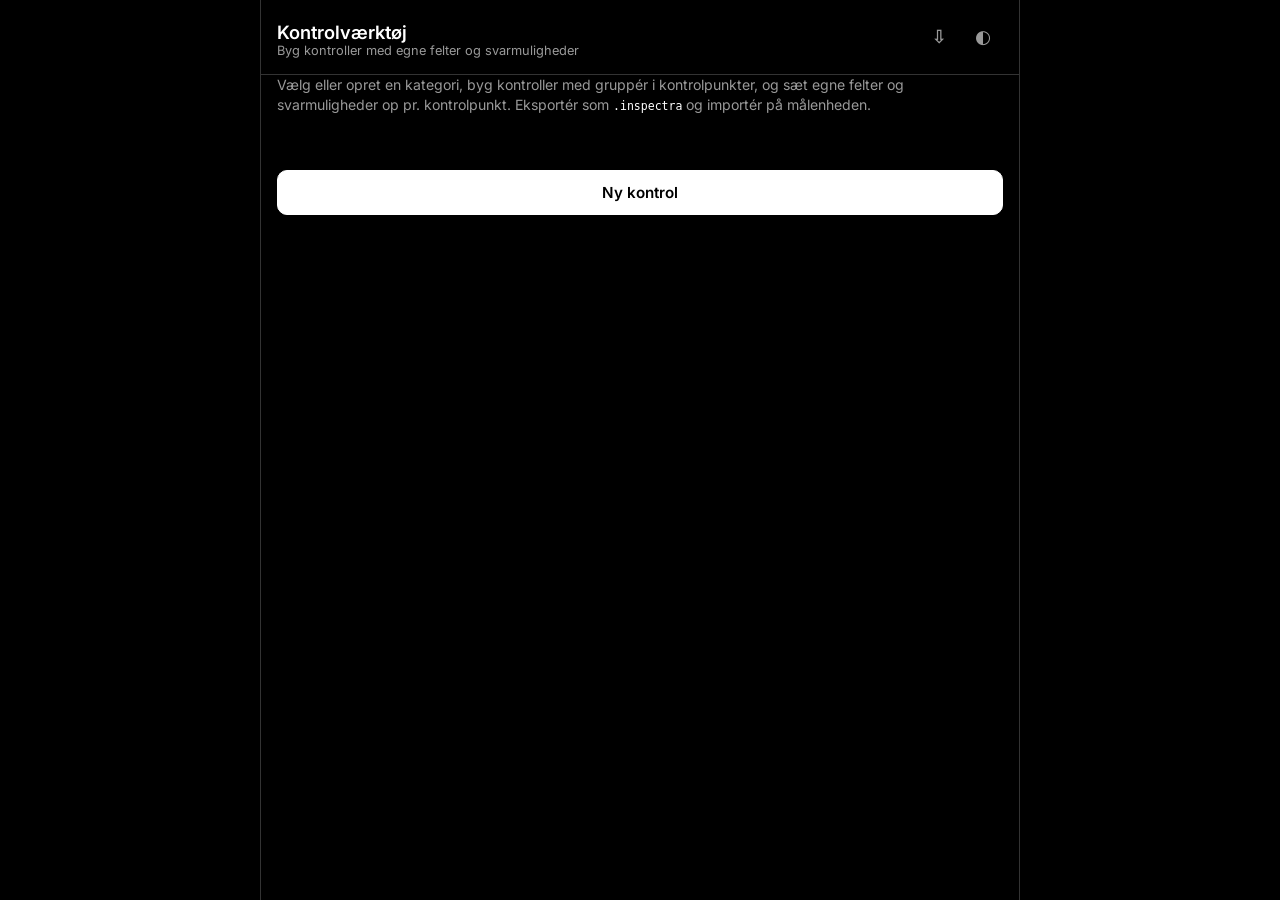
==== builder.html @ a7e7e50c "Rearchitect Inspectra into a generic template engine Replace the hardcoded Maskiner/Rengoring route-" ====
<!DOCTYPE html>
<html lang="da" data-theme="dark">
<head>
  <meta charset="UTF-8" />
  <meta name="viewport" content="width=device-width, initial-scale=1, viewport-fit=cover" />
  <meta name="theme-color" content="#000000" />
  <title>Inspectra – Kontrolværktøj</title>
  <link rel="icon" href="data:image/svg+xml,%3Csvg xmlns='http://www.w3.org/2000/svg' viewBox='0 0 32 32'%3E%3Crect width='32' height='32' fill='%23000'/%3E%3Ctext x='16' y='22' text-anchor='middle' fill='%23fff' font-size='18' font-family='sans-serif'%3EI%3C/text%3E%3C/svg%3E" />
  <link rel="stylesheet" href="css/styles.css" />
  <link rel="stylesheet" href="css/builder.css" />
  <link rel="preconnect" href="https://fonts.googleapis.com" />
  <link rel="preconnect" href="https://fonts.gstatic.com" crossorigin />
  <link href="https://fonts.googleapis.com/css2?family=Inter:wght@400;500;600;700&display=swap" rel="stylesheet" />
</head>
<body>
  <div id="app">

    <header id="page-header" class="topbar sticky">
      <div class="flex-1">
        <h2>Kontrolværktøj</h2>
        <p class="sub">Byg kontroller med egne felter og svarmuligheder</p>
      </div>
      <div class="topbar-actions">
        <label class="btn ghost icon file-btn" title="Importér .inspectra">
          ⇩
          <input id="import-template-file" type="file" accept=".inspectra,application/json" />
        </label>
        <button type="button" id="btn-theme" class="btn ghost icon theme-toggle" title="Skift tema">◐</button>
      </div>
    </header>

    <section id="view-list">
      <p class="intro">Vælg eller opret en kategori, byg kontroller med gruppér i kontrolpunkter, og sæt egne felter og svarmuligheder op pr. kontrolpunkt. Eksportér som <code>.inspectra</code> og importér på målenheden.</p>
      <div class="category-bar" role="tablist" aria-label="Kategori" id="category-bar"></div>
      <div id="route-list" class="route-list"></div>
      <div class="list-actions">
        <button type="button" id="btn-new" class="btn primary full">Ny kontrol</button>
      </div>
    </section>

    <section id="view-editor" class="hidden">
      <header class="topbar sticky editor-nav">
        <button type="button" id="btn-back" class="btn ghost icon" title="Tilbage">←</button>
        <div class="flex-1">
          <h2 id="editor-title">Rediger kontrol</h2>
          <p class="sub" id="editor-sub"></p>
        </div>
        <button type="button" id="btn-theme-editor" class="btn ghost icon theme-toggle" title="Skift tema">◐</button>
      </header>
      <div id="editor-body" class="editor-body"></div>
    </section>

  </div>

  <div id="field-type-modal" class="modal hidden">
    <div class="modal-content" id="field-type-modal-body"></div>
  </div>

  <div id="answerset-modal" class="modal hidden">
    <div class="modal-content" id="answerset-modal-body"></div>
  </div>

  <div id="import-modal" class="modal hidden">
    <div class="modal-content" id="import-modal-body"></div>
  </div>

  <div id="toast" class="toast hidden" role="status"></div>

  <script type="module" src="js/builder.js"></script>
</body>
</html>
---- css/styles.css ----
/* ── Black / White theme with dark & light mode ───────────────────────── */

:root,
[data-theme="dark"] {
  --bg: #000000;
  --surface: #111111;
  --surface-2: #1a1a1a;
  --border: #333333;
  --border-strong: #555555;
  --text: #ffffff;
  --text-muted: #999999;
  --primary: #ffffff;
  --primary-text: #000000;
  --ok: #ffffff;
  --worn: #cccccc;
  --critical: #ffffff;
  --done: #22c55e;
  --done-bg: rgba(34, 197, 94, 0.14);
  --radius: 12px;
  --safe-bottom: env(safe-area-inset-bottom, 0px);
  --font: "Inter", system-ui, -apple-system, sans-serif;
}

[data-theme="light"] {
  --bg: #ffffff;
  --surface: #f5f5f5;
  --surface-2: #eeeeee;
  --border: #dddddd;
  --border-strong: #bbbbbb;
  --text: #000000;
  --text-muted: #666666;
  --primary: #000000;
  --primary-text: #ffffff;
  --ok: #000000;
  --worn: #444444;
  --critical: #000000;
  --done: #16a34a;
  --done-bg: rgba(22, 163, 74, 0.12);
}

*, *::before, *::after { box-sizing: border-box; margin: 0; padding: 0; }

html, body {
  height: 100%;
  font-family: var(--font);
  background: var(--bg);
  color: var(--text);
  -webkit-font-smoothing: antialiased;
  overscroll-behavior: none;
  transition: background 0.2s, color 0.2s;
}

#app {
  min-height: 100%;
  max-width: 480px;
  margin: 0 auto;
  position: relative;
}

.view {
  display: none;
  min-height: 100vh;
  padding-bottom: calc(90px + var(--safe-bottom));
  animation: fadeIn 0.2s ease;
}
.view.active { display: block; }

@keyframes fadeIn {
  from { opacity: 0; }
  to   { opacity: 1; }
}

/* ── Login ─────────────────────────────────────────── */
#view-login {
  display: none;
  align-items: center;
  justify-content: center;
  padding: 24px;
  min-height: 100vh;
}
#view-login.active { display: flex; }

.login-card {
  width: 100%;
  background: var(--surface);
  border-radius: 16px;
  padding: 32px 24px;
  border: 1px solid var(--border);
}

.logo { text-align: center; margin-bottom: 28px; }
.logo-mark {
  width: 52px; height: 52px;
  background: var(--text);
  color: var(--bg);
  border-radius: 12px;
  display: grid; place-items: center;
  font-weight: 700; font-size: 26px;
  margin: 0 auto 12px;
}
.logo h1 { font-size: 1.5rem; font-weight: 700; letter-spacing: -0.02em; }
.tagline { color: var(--text-muted); font-size: 0.85rem; margin-top: 4px; }

label { display: block; font-size: 0.8rem; color: var(--text-muted); margin-bottom: 6px; }
input[type="text"], input[type="email"], select, textarea {
  width: 100%;
  background: var(--bg);
  border: 1px solid var(--border);
  border-radius: 10px;
  padding: 12px 14px;
  color: var(--text);
  font-size: 1rem;
  outline: none;
  font-family: inherit;
}
input:focus, select:focus, textarea:focus {
  border-color: var(--text);
}
.hint { font-size: 0.75rem; color: var(--text-muted); margin: 8px 0 20px; }

/* ── Buttons ───────────────────────────────────────── */
.btn {
  display: inline-flex;
  align-items: center;
  justify-content: center;
  gap: 8px;
  border: 1px solid transparent;
  border-radius: 10px;
  font-family: inherit;
  font-weight: 600;
  font-size: 0.95rem;
  padding: 12px 18px;
  cursor: pointer;
  transition: background 0.15s, transform 0.1s, border-color 0.15s;
  text-decoration: none;
  color: inherit;
}
.btn:active { transform: scale(0.97); }
.btn.primary {
  background: var(--primary);
  color: var(--primary-text);
  border-color: var(--primary);
}
.btn:disabled { opacity: 0.35; pointer-events: none; }
.btn.secondary {
  background: transparent;
  color: var(--text);
  border-color: var(--border-strong);
}
.btn.ghost {
  background: transparent;
  color: var(--text-muted);
  border-color: transparent;
}
.btn.full { width: 100%; }
.btn.small { padding: 8px 14px; font-size: 0.85rem; }
.btn.icon { width: 40px; height: 40px; padding: 0; font-size: 1.15rem; }

.topbar-actions { display: flex; gap: 4px; }

/* ── Topbar ────────────────────────────────────────── */
.topbar {
  display: flex;
  align-items: center;
  gap: 12px;
  padding: 16px 16px 12px;
  background: var(--bg);
}
.topbar.sticky {
  position: sticky;
  top: 0;
  z-index: 20;
  border-bottom: 1px solid var(--border);
}
.topbar h2 { font-size: 1.15rem; font-weight: 600; }
.sub { font-size: 0.8rem; color: var(--text-muted); }
.flex-1 { flex: 1; min-width: 0; }

/* ── Category bar ──────────────────────────────────── */
.category-bar {
  display: flex;
  gap: 8px;
  padding: 0 16px 12px;
}
.category-btn {
  flex: 1;
  font-family: inherit;
  font-weight: 600;
  font-size: 0.9rem;
  padding: 10px 12px;
  border-radius: 10px;
  border: 1px solid var(--border-strong);
  background: transparent;
  color: var(--text);
  cursor: pointer;
}
.category-btn.active {
  background: var(--primary);
  color: var(--primary-text);
  border-color: var(--primary);
}

.map-panel {
  padding: 0 16px 14px;
}
.map-panel img {
  display: block;
  width: 100%;
  height: auto;
}
.map-caption {
  margin-top: 8px;
  font-size: 0.75rem;
  color: var(--text-muted);
  text-align: center;
}

/* ── Schedule bar ──────────────────────────────────── */
.schedule-bar {
  display: flex;
  align-items: center;
  justify-content: space-between;
  padding: 0 16px 12px;
  gap: 12px;
}
.badge {
  font-size: 0.7rem;
  font-weight: 600;
  text-transform: uppercase;
  letter-spacing: 0.04em;
  padding: 4px 8px;
  border-radius: 4px;
  border: 1px solid var(--border);
  color: var(--text-muted);
}
#schedule-filter {
  flex: 1;
  max-width: 160px;
  padding: 8px 10px;
  font-size: 0.85rem;
}

/* ── Route list ────────────────────────────────────── */
.route-list { padding: 0 16px 24px; display: flex; flex-direction: column; gap: 10px; }

.route-card {
  background: var(--surface);
  border: 1px solid var(--border);
  border-radius: var(--radius);
  padding: 16px;
  cursor: pointer;
  transition: border-color 0.15s;
}
.route-card:active { border-color: var(--text); }
.route-card.done {
  border-color: var(--done);
  background: var(--done-bg);
}
.route-card .done-tag {
  background: var(--done);
  color: #000000;
  border-color: var(--done);
  font-weight: 700;
}
.route-card h3 { font-size: 1.05rem; margin-bottom: 4px; font-weight: 600; }
.route-meta {
  display: flex;
  flex-wrap: wrap;
  gap: 8px;
  margin-top: 10px;
  font-size: 0.8rem;
  color: var(--text-muted);
}
.route-meta span {
  background: var(--bg);
  padding: 3px 8px;
  border-radius: 4px;
  border: 1px solid var(--border);
}
.sched-tag {
  font-size: 0.7rem;
  font-weight: 600;
  padding: 2px 7px;
  border-radius: 3px;
  text-transform: uppercase;
  border: 1px solid var(--border-strong);
  color: var(--text);
}

/* ── Progress ──────────────────────────────────────── */
.progress-track {
  height: 3px;
  background: var(--surface);
  margin: 0 16px 8px;
  border-radius: 2px;
  overflow: hidden;
}
.progress-fill {
  height: 100%;
  background: var(--text);
  width: 0%;
  transition: width 0.3s ease;
}

/* ── Machine steps ─────────────────────────────────── */
.machine-steps { padding: 8px 16px 24px; display: flex; flex-direction: column; gap: 8px; }

.machine-card {
  display: flex;
  align-items: center;
  gap: 14px;
  background: var(--surface);
  border: 1px solid var(--border);
  border-radius: var(--radius);
  padding: 14px 16px;
  cursor: pointer;
}
.machine-card.done { border-color: var(--border-strong); }
.machine-card.critical { border-color: var(--text); border-width: 2px; }
.machine-card.worn { border-style: dashed; }

.machine-status {
  width: 34px; height: 34px;
  border-radius: 50%;
  display: grid; place-items: center;
  font-size: 0.85rem;
  font-weight: 700;
  flex-shrink: 0;
  background: var(--surface-2);
  color: var(--text-muted);
  border: 1px solid var(--border);
}
.machine-card.done .machine-status { background: var(--text); color: var(--bg); border-color: var(--text); }
.machine-card.worn .machine-status { border-color: var(--text-muted); color: var(--text); }
.machine-card.critical .machine-status { background: var(--text); color: var(--bg); }

.machine-info h3 { font-size: 0.95rem; font-weight: 600; }
.machine-info p { font-size: 0.78rem; color: var(--text-muted); margin-top: 2px; }

/* ── Check items ───────────────────────────────────── */
.check-items { padding: 12px 16px 100px; display: flex; flex-direction: column; gap: 14px; }

.check-item {
  background: var(--surface);
  border: 1px solid var(--border);
  border-radius: var(--radius);
  padding: 16px;
}
.check-item h4 { font-size: 0.95rem; margin-bottom: 0; font-weight: 600; }

.check-head {
  display: flex;
  align-items: flex-start;
  gap: 12px;
  margin-bottom: 12px;
}
.check-head h4 { flex: 1; min-width: 0; }
.check-guide {
  width: 72px;
  height: 72px;
  border-radius: 8px;
  object-fit: cover;
  flex-shrink: 0;
  border: 1px solid var(--border);
  cursor: pointer;
  background: var(--bg);
}

.machine-thumb {
  width: 44px;
  height: 44px;
  border-radius: 8px;
  object-fit: cover;
  flex-shrink: 0;
  border: 1px solid var(--border);
  background: var(--bg);
}

.machine-guide {
  padding: 0 16px 12px;
}
.machine-guide img {
  display: block;
  width: 100%;
  max-height: 180px;
  object-fit: cover;
  border-radius: var(--radius);
  border: 1px solid var(--border);
  cursor: pointer;
  background: var(--bg);
}

.draft-banner {
  font-size: 0.78rem;
  color: var(--text-muted);
  text-align: center;
  padding: 4px 8px 8px;
}

.guide-lightbox {
  position: fixed;
  inset: 0;
  z-index: 200;
  background: rgba(0, 0, 0, 0.85);
  display: flex;
  align-items: center;
  justify-content: center;
  padding: 16px;
  cursor: pointer;
}
.guide-lightbox.hidden { display: none; }
.guide-lightbox img {
  max-width: 100%;
  max-height: 100%;
  object-fit: contain;
  border-radius: 8px;
}

.status-row {
  display: grid;
  grid-template-columns: 1fr 1fr 1fr;
  gap: 8px;
  margin-bottom: 12px;
}
.status-btn {
  padding: 10px 6px;
  border-radius: 8px;
  border: 1px solid var(--border);
  background: transparent;
  color: var(--text-muted);
  font-family: inherit;
  font-weight: 600;
  font-size: 0.8rem;
  cursor: pointer;
  transition: all 0.15s;
}
.status-btn.ok.active,
.status-btn.worn.active,
.status-btn.critical.active {
  background: var(--text);
  border-color: var(--text);
  color: var(--bg);
}

.note-area {
  margin-top: 8px;
  display: none;
}
.note-area.visible { display: block; }
.note-area textarea {
  min-height: 70px;
  resize: vertical;
  margin-bottom: 10px;
}
.photo-row {
  display: flex;
  align-items: center;
  gap: 10px;
}
.photo-thumb {
  width: 56px; height: 56px;
  border-radius: 8px;
  object-fit: cover;
  background: var(--bg);
  border: 1px solid var(--border);
}
.photo-thumb.empty {
  display: grid; place-items: center;
  color: var(--text-muted);
  font-size: 0.7rem;
}
.flag-row {
  display: flex;
  align-items: center;
  gap: 8px;
  margin-top: 10px;
  font-size: 0.85rem;
  font-weight: 600;
}
.flag-row input { width: 18px; height: 18px; accent-color: var(--text); }

/* ── Bottom bar ────────────────────────────────────── */
.bottom-bar {
  position: fixed;
  bottom: 0;
  left: 50%;
  transform: translateX(-50%);
  width: 100%;
  max-width: 480px;
  padding: 12px 16px calc(12px + var(--safe-bottom));
  background: var(--bg);
  border-top: 1px solid var(--border);
  z-index: 30;
}
.bottom-bar.stacked { display: flex; flex-direction: column; gap: 8px; }

/* ── Summary ───────────────────────────────────────── */
.summary-card {
  margin: 16px;
  background: var(--surface);
  border-radius: var(--radius);
  border: 1px solid var(--border);
  padding: 20px;
}
.summary-card h3 { margin-bottom: 14px; font-weight: 600; }
.summary-stat {
  display: flex;
  justify-content: space-between;
  padding: 9px 0;
  border-bottom: 1px solid var(--border);
  font-size: 0.9rem;
}
.summary-stat:last-child { border-bottom: none; }
.stat-ok, .stat-worn, .stat-critical { font-weight: 600; }

/* ── Modal ─────────────────────────────────────────── */
.modal {
  position: fixed;
  inset: 0;
  background: rgba(0,0,0,0.75);
  display: flex;
  align-items: flex-end;
  justify-content: center;
  z-index: 100;
  padding: 0;
}
[data-theme="light"] .modal { background: rgba(0,0,0,0.45); }
.modal.hidden { display: none; }
.modal-content {
  background: var(--surface);
  border-radius: 16px 16px 0 0;
  width: 100%;
  max-width: 480px;
  padding: 24px 20px calc(20px + var(--safe-bottom));
  border-top: 1px solid var(--border);
}
.modal-content h3 { margin-bottom: 16px; }
.photo-preview {
  width: 100%;
  aspect-ratio: 4/3;
  background: var(--bg);
  border-radius: 10px;
  display: grid;
  place-items: center;
  overflow: hidden;
  margin-bottom: 16px;
  border: 1px solid var(--border);
}
.photo-preview img {
  width: 100%; height: 100%; object-fit: cover;
}
.photo-preview .placeholder { color: var(--text-muted); font-size: 0.9rem; }
.modal-actions { display: flex; gap: 10px; }
.modal-actions .btn { flex: 1; }
.photo-actions { flex-wrap: wrap; }
.photo-actions .file-btn { flex: 1 1 calc(50% - 5px); }
.photo-actions #btn-photo-done { flex: 1 1 100%; }
.file-btn {
  position: relative;
  overflow: hidden;
}
.file-btn input {
  position: absolute;
  inset: 0;
  opacity: 0;
  width: 100%;
  height: 100%;
  cursor: pointer;
  font-size: 16px;
}
.hidden { display: none !important; }

@media (min-width: 481px) {
  #app { border-left: 1px solid var(--border); border-right: 1px solid var(--border); }
}

/* ── Generic field grid (execution + read-only preview) ───────────────── */
.point-card {
  background: var(--surface);
  border: 1px solid var(--border);
  border-radius: var(--radius);
  padding: 16px;
}
.point-card h4 { font-size: 0.95rem; font-weight: 600; margin-bottom: 12px; }

.field-grid {
  display: grid;
  gap: 12px;
  margin-bottom: 12px;
}
.field-grid[data-cols="2"] { grid-template-columns: 1fr 1fr; }
.field-grid[data-cols="3"] { grid-template-columns: 1fr 1fr 1fr; }
@media (max-width: 420px) {
  .field-grid[data-cols="2"],
  .field-grid[data-cols="3"] { grid-template-columns: 1fr; }
}

.field-cell { min-width: 0; }
.field-label {
  display: flex;
  align-items: center;
  gap: 4px;
  font-size: 0.8rem;
  color: var(--text-muted);
  margin-bottom: 6px;
}
.field-required-mark { color: var(--critical); }
.field-empty-note {
  font-size: 0.78rem;
  color: var(--text-muted);
  font-style: italic;
}
.field-unit {
  font-size: 0.8rem;
  color: var(--text-muted);
  margin-left: 6px;
}
.field-heading h4 { font-size: 1rem; font-weight: 700; margin: 4px 0; }
.field-reference-image img {
  display: block;
  width: 100%;
  max-height: 220px;
  object-fit: cover;
  border-radius: 10px;
  border: 1px solid var(--border);
  cursor: pointer;
  background: var(--bg);
}

.status-row-2 { grid-template-columns: 1fr 1fr; }
.status-row-wrap {
  display: flex;
  flex-wrap: wrap;
  gap: 8px;
}
.status-row-wrap .status-btn { flex: 1 1 auto; }

.photo-thumb {
  position: relative;
  width: 56px;
  height: 56px;
  flex-shrink: 0;
  border-radius: 8px;
  overflow: hidden;
  background: var(--bg);
  border: 1px solid var(--border);
}
.photo-thumb img { width: 100%; height: 100%; object-fit: cover; display: block; cursor: pointer; }
.photo-thumb-remove {
  position: absolute;
  top: 2px;
  right: 2px;
  width: 18px;
  height: 18px;
  border-radius: 50%;
  background: rgba(0, 0, 0, 0.65);
  color: #fff;
  border: none;
  font-size: 12px;
  line-height: 1;
  cursor: pointer;
  display: grid;
  place-items: center;
}
.photo-field-actions { display: flex; gap: 8px; flex-wrap: wrap; }

.field-signature { grid-column: 1 / -1; }
.signature-pad {
  width: 100%;
  aspect-ratio: 3/1;
  background: var(--bg);
  border: 1px dashed var(--border-strong);
  border-radius: 10px;
  overflow: hidden;
  touch-action: none;
}
.signature-pad canvas,
.signature-pad img { width: 100%; height: 100%; display: block; object-fit: contain; }
.signature-actions { margin-top: 8px; }

/* ── View toggle (Oversigt / Punktvisning / Begge) ─────────────────────── */
.view-toggle {
  display: flex;
  gap: 6px;
  padding: 0 16px 10px;
}
.view-toggle-btn {
  flex: 1;
  font-family: inherit;
  font-weight: 600;
  font-size: 0.8rem;
  padding: 8px 10px;
  border-radius: 8px;
  border: 1px solid var(--border-strong);
  background: transparent;
  color: var(--text);
  cursor: pointer;
}
.view-toggle-btn.active {
  background: var(--primary);
  color: var(--primary-text);
  border-color: var(--primary);
}

.point-stepper {
  display: flex;
  align-items: center;
  justify-content: space-between;
  gap: 10px;
  padding: 0 16px 12px;
  font-size: 0.85rem;
  color: var(--text-muted);
}

/* ── History ───────────────────────────────────────────────────────────── */
.history-list { padding: 0 16px 24px; display: flex; flex-direction: column; gap: 10px; }
.history-card {
  background: var(--surface);
  border: 1px solid var(--border);
  border-radius: var(--radius);
  padding: 14px 16px;
  cursor: pointer;
}
.history-card h3 { font-size: 1rem; font-weight: 600; margin-bottom: 4px; }
.history-card .route-meta { margin-top: 6px; }

/* ── Import / install-conflict modal ─────────────────────────────────────── */
.install-conflict { display: flex; flex-direction: column; gap: 4px; margin-bottom: 16px; }
---- css/builder.css ----
/* Desktop-wide shell on top of Inspectra tokens */

#app {
  max-width: 760px;
  padding-bottom: calc(108px + var(--safe-bottom));
}

.intro {
  padding: 0 16px 14px;
  font-size: 0.88rem;
  color: var(--text-muted);
  line-height: 1.45;
}
.intro code {
  font-size: 0.82em;
  color: var(--text);
}

.list-actions {
  padding: 4px 16px 24px;
}

.editor-nav {
  padding-top: 8px;
}

.editor-body {
  padding: 8px 16px 24px;
  display: flex;
  flex-direction: column;
  gap: 16px;
}

.form-card,
.item-card {
  background: var(--surface);
  border: 1px solid var(--border);
  border-radius: var(--radius);
  padding: 16px;
}

.form-grid {
  display: grid;
  gap: 14px;
}

.form-row-2 {
  display: grid;
  gap: 14px;
}
@media (min-width: 640px) {
  .form-row-2 {
    grid-template-columns: 1fr 1fr;
  }
}

.field textarea {
  min-height: 72px;
  resize: vertical;
}

.section-head {
  display: flex;
  align-items: center;
  justify-content: space-between;
  gap: 12px;
}
.section-head h3 {
  font-size: 0.95rem;
  font-weight: 600;
}

.item-list {
  display: flex;
  flex-direction: column;
  gap: 10px;
}

.item-card {
  padding: 0;
}
.item-card > summary {
  list-style: none;
  display: flex;
  align-items: center;
  gap: 10px;
  padding: 14px 16px;
  cursor: pointer;
  font-weight: 600;
  font-size: 0.95rem;
}
.item-card > summary::-webkit-details-marker { display: none; }
.item-card > summary::before {
  content: "▸";
  color: var(--text-muted);
  font-size: 0.8rem;
  width: 1em;
}
.item-card[open] > summary::before { content: "▾"; }
.item-title {
  flex: 1;
  min-width: 0;
  overflow: hidden;
  text-overflow: ellipsis;
  white-space: nowrap;
}
.item-title.empty {
  color: var(--text-muted);
  font-weight: 500;
}
.item-tools {
  display: flex;
  gap: 4px;
  flex-shrink: 0;
}
.item-tools .btn.icon {
  width: 34px;
  height: 34px;
  font-size: 0.95rem;
}

.item-fields {
  padding: 0 16px 16px;
  display: grid;
  gap: 12px;
  border-top: 1px solid var(--border);
  padding-top: 14px;
}

.checks-label {
  font-size: 0.8rem;
  color: var(--text-muted);
  margin-bottom: 6px;
}

.check-row {
  display: flex;
  gap: 8px;
  margin-bottom: 8px;
  align-items: center;
}
.check-row input[type="text"] { flex: 1; min-width: 0; }

.photo-pick {
  position: relative;
  display: block;
  border: 1px dashed var(--border-strong);
  border-radius: 10px;
  overflow: hidden;
  cursor: pointer;
  background: var(--bg);
}
.photo-pick.has-img { border-style: solid; }
.photo-pick input[type="file"] {
  position: absolute;
  inset: 0;
  opacity: 0;
  width: 100%;
  height: 100%;
  cursor: pointer;
  font-size: 16px;
}
.photo-pick-empty {
  display: flex;
  flex-direction: column;
  align-items: center;
  justify-content: center;
  gap: 6px;
  min-height: 88px;
  color: var(--text);
  padding: 8px;
  text-align: center;
}
.photo-pick-label {
  font-size: 0.85rem;
  font-weight: 600;
  color: var(--text-muted);
}
.upload-icon {
  width: 28px;
  height: 28px;
  display: block;
  flex-shrink: 0;
}
.photo-pick img {
  display: block;
  width: 100%;
  max-height: 180px;
  object-fit: cover;
}
.photo-pick.sm {
  width: 44px;
  height: 44px;
  flex-shrink: 0;
  border-radius: 8px;
}
.photo-pick.sm .photo-pick-empty {
  min-height: 0;
  height: 100%;
  padding: 0;
}
.photo-pick.sm .upload-icon {
  width: 22px;
  height: 22px;
}
.photo-pick.sm img {
  width: 44px;
  height: 44px;
  max-height: none;
}

.field .btn.ghost.small {
  margin-top: 8px;
}
.check-row .btn.icon {
  width: 42px;
  height: 42px;
  flex-shrink: 0;
}

.presets {
  display: flex;
  flex-wrap: wrap;
  gap: 6px;
  margin-top: 8px;
}
.chip {
  font-family: inherit;
  font-size: 0.75rem;
  font-weight: 600;
  padding: 6px 10px;
  border-radius: 999px;
  border: 1px dashed var(--border-strong);
  background: transparent;
  color: var(--text-muted);
  cursor: pointer;
}
.chip:active { transform: scale(0.97); }

.editor-danger {
  padding-top: 4px;
}

.export-bar {
  position: fixed;
  bottom: 0;
  left: 50%;
  transform: translateX(-50%);
  width: 100%;
  max-width: 760px;
  padding: 10px 16px calc(12px + var(--safe-bottom));
  background: var(--bg);
  border-top: 1px solid var(--border);
  z-index: 30;
}
.export-status {
  font-size: 0.78rem;
  color: var(--text-muted);
  margin-bottom: 8px;
  min-height: 1.1em;
}
.export-status.ok { color: var(--text); }
.export-actions {
  display: flex;
  flex-wrap: wrap;
  gap: 8px;
  align-items: center;
}
.export-actions .btn { flex: 1 1 auto; }
.export-actions #btn-restore { flex: 1 1 100%; }

.toast {
  position: fixed;
  left: 50%;
  bottom: calc(118px + var(--safe-bottom));
  transform: translateX(-50%);
  background: var(--text);
  color: var(--bg);
  padding: 10px 16px;
  border-radius: 8px;
  font-weight: 600;
  font-size: 0.85rem;
  z-index: 50;
  white-space: nowrap;
}

@media (min-width: 520px) {
  .export-actions #btn-restore { flex: 0 1 auto; }
}

@media (min-width: 761px) {
  #app {
    border-left: 1px solid var(--border);
    border-right: 1px solid var(--border);
  }
}

/* ── Template header (Reference-ID / version) ─────────────────────────── */
.template-meta {
  display: flex;
  flex-wrap: wrap;
  gap: 6px;
  margin-top: 4px;
  font-size: 0.75rem;
  color: var(--text-muted);
}
.template-meta span {
  background: var(--surface-2);
  padding: 2px 7px;
  border-radius: 4px;
  border: 1px solid var(--border);
}
.ref-id-locked {
  display: flex;
  align-items: center;
  gap: 8px;
  background: var(--bg);
  border: 1px solid var(--border);
  border-radius: 10px;
  padding: 12px 14px;
  font-size: 0.95rem;
  color: var(--text-muted);
}

/* ── Kontrolpunkt grid editor ──────────────────────────────────────────── */
.point-card {
  background: var(--bg);
  border: 1px solid var(--border);
  border-radius: 10px;
  padding: 12px;
}
.point-head {
  display: flex;
  align-items: center;
  gap: 8px;
  margin-bottom: 10px;
}
.point-head input[type="text"] { flex: 1; min-width: 0; }
.point-head .btn.icon { width: 34px; height: 34px; font-size: 0.9rem; flex-shrink: 0; }

.row-strip {
  display: flex;
  gap: 8px;
  margin-bottom: 8px;
  align-items: stretch;
}
.row-tools {
  display: flex;
  flex-direction: column;
  gap: 2px;
  flex-shrink: 0;
}
.row-tools .btn.icon { width: 26px; height: 22px; font-size: 0.7rem; }

.field-cell-editor {
  flex: 1;
  min-width: 0;
  background: var(--surface);
  border: 1px solid var(--border);
  border-radius: 8px;
  padding: 10px;
}
.field-cell-editor .field-cell-head {
  display: flex;
  align-items: center;
  gap: 6px;
  margin-bottom: 8px;
  font-size: 0.78rem;
  color: var(--text-muted);
}
.field-cell-editor .field-cell-head .type-icon {
  width: 20px; height: 20px;
  border-radius: 5px;
  background: var(--surface-2);
  display: grid; place-items: center;
  font-size: 0.75rem;
  flex-shrink: 0;
}
.field-cell-editor input[type="text"],
.field-cell-editor select {
  padding: 8px 10px;
  font-size: 0.9rem;
  margin-bottom: 6px;
}
.field-cell-editor .required-toggle {
  display: flex;
  align-items: center;
  gap: 6px;
  font-size: 0.78rem;
  color: var(--text-muted);
}
.field-cell-editor .required-toggle input { width: 15px; height: 15px; accent-color: var(--text); }

.field-slot-empty {
  flex: 1;
  min-height: 64px;
  border: 1px dashed var(--border-strong);
  border-radius: 8px;
  background: transparent;
  color: var(--text-muted);
  font-family: inherit;
  font-size: 0.82rem;
  font-weight: 600;
  cursor: pointer;
}

.column-picker {
  display: flex;
  gap: 6px;
}
.column-picker button {
  flex: 1;
  padding: 8px;
  border-radius: 8px;
  border: 1px solid var(--border-strong);
  background: transparent;
  color: var(--text);
  font-family: inherit;
  font-weight: 600;
  cursor: pointer;
}

.field-type-picker {
  display: grid;
  grid-template-columns: repeat(auto-fill, minmax(120px, 1fr));
  gap: 8px;
}
.field-type-picker .chip {
  border-style: solid;
  display: flex;
  align-items: center;
  gap: 6px;
  justify-content: flex-start;
  padding: 10px;
}
.field-type-picker .chip .type-icon { font-size: 1rem; }

/* ── AnswerSet editor ──────────────────────────────────────────────────── */
.answerset-editor .option-row {
  display: flex;
  gap: 8px;
  align-items: center;
  margin-bottom: 8px;
}
.answerset-editor .option-row input[type="text"] { flex: 1; min-width: 0; }
.answerset-picker {
  display: flex;
  gap: 8px;
  align-items: center;
  margin-bottom: 6px;
}
.answerset-picker select { flex: 1; min-width: 0; }
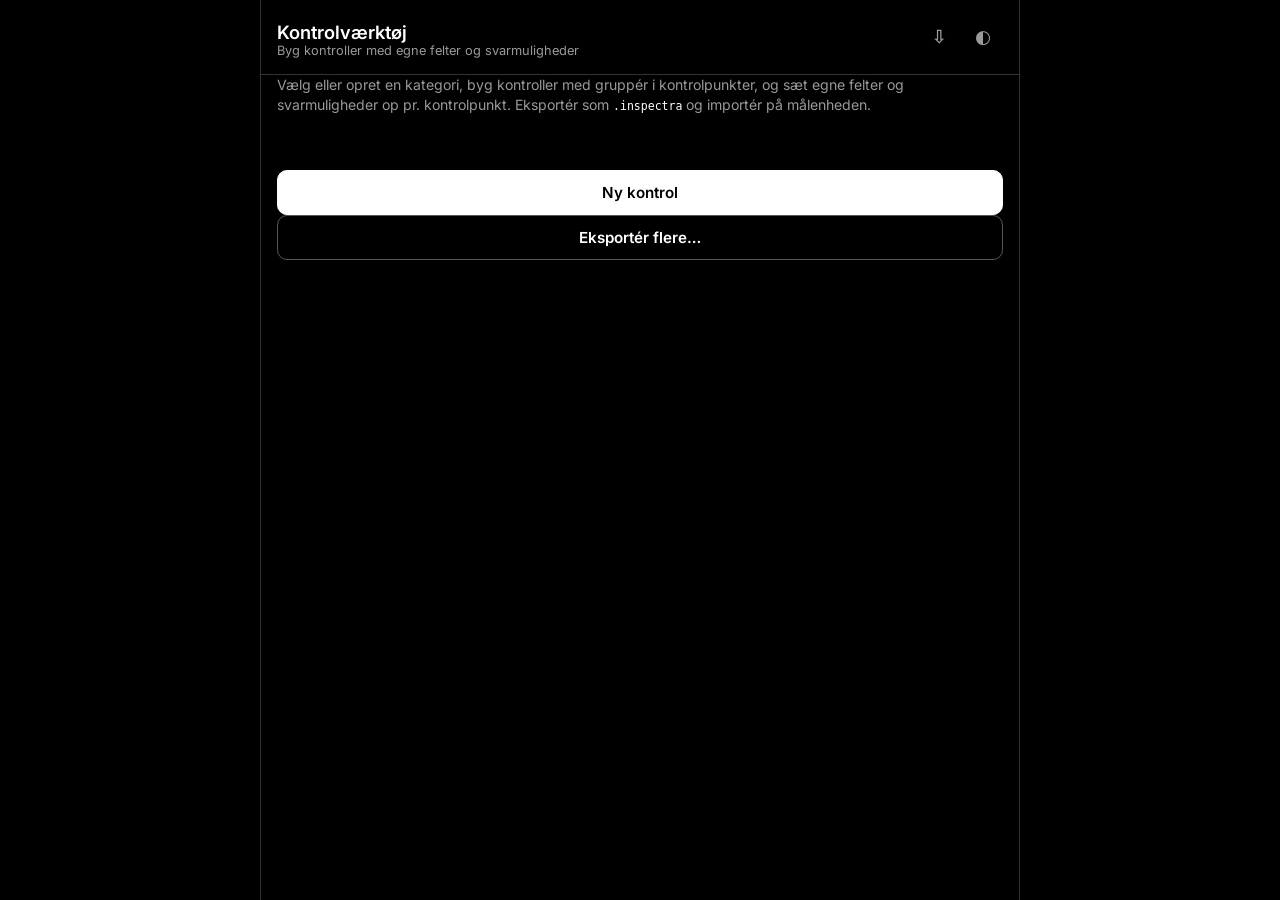
==== commit db255e58: "Add multi-template export with selection to the builder Adds an "Eksportér flere..." picker on the t" ====
--- a/builder.html
+++ b/builder.html
@@ -4,8 +4,14 @@
   <meta charset="UTF-8" />
   <meta name="viewport" content="width=device-width, initial-scale=1, viewport-fit=cover" />
   <meta name="theme-color" content="#000000" />
+  <meta name="apple-mobile-web-app-capable" content="yes" />
+  <meta name="apple-mobile-web-app-status-bar-style" content="black-translucent" />
+  <meta name="apple-mobile-web-app-title" content="Inspectra Byg" />
+  <meta name="mobile-web-app-capable" content="yes" />
   <title>Inspectra – Kontrolværktøj</title>
+  <link rel="manifest" href="manifest-builder.json" />
   <link rel="icon" href="data:image/svg+xml,%3Csvg xmlns='http://www.w3.org/2000/svg' viewBox='0 0 32 32'%3E%3Crect width='32' height='32' fill='%23000'/%3E%3Ctext x='16' y='22' text-anchor='middle' fill='%23fff' font-size='18' font-family='sans-serif'%3EI%3C/text%3E%3C/svg%3E" />
+  <link rel="apple-touch-icon" href="src/icons/apple-touch-icon.png" />
   <link rel="stylesheet" href="css/styles.css" />
   <link rel="stylesheet" href="css/builder.css" />
   <link rel="preconnect" href="https://fonts.googleapis.com" />
@@ -13,6 +19,12 @@
   <link href="https://fonts.googleapis.com/css2?family=Inter:wght@400;500;600;700&display=swap" rel="stylesheet" />
 </head>
 <body>
+  <div id="update-banner" class="update-banner hidden">
+    <span>Ny version klar</span>
+    <button type="button" id="btn-update-reload" class="btn primary small">Genindlæs</button>
+    <button type="button" id="btn-update-dismiss" class="btn ghost icon" title="Luk">×</button>
+  </div>
+
   <div id="app">
 
     <header id="page-header" class="topbar sticky">
@@ -35,6 +47,7 @@
       <div id="route-list" class="route-list"></div>
       <div class="list-actions">
         <button type="button" id="btn-new" class="btn primary full">Ny kontrol</button>
+        <button type="button" id="btn-export-multi" class="btn secondary full">Eksportér flere…</button>
       </div>
     </section>
 
@@ -64,6 +77,10 @@
     <div class="modal-content" id="import-modal-body"></div>
   </div>
 
+  <div id="export-modal" class="modal hidden">
+    <div class="modal-content" id="export-modal-body"></div>
+  </div>
+
   <div id="toast" class="toast hidden" role="status"></div>
 
   <script type="module" src="js/builder.js"></script>
--- a/css/styles.css
+++ b/css/styles.css
@@ -163,7 +163,7 @@
   display: flex;
   align-items: center;
   gap: 12px;
-  padding: 16px 16px 12px;
+  padding: calc(16px + env(safe-area-inset-top, 0px)) 16px 12px;
   background: var(--bg);
 }
 .topbar.sticky {
@@ -434,9 +434,7 @@
   cursor: pointer;
   transition: all 0.15s;
 }
-.status-btn.ok.active,
-.status-btn.worn.active,
-.status-btn.critical.active {
+.status-btn.active {
   background: var(--text);
   border-color: var(--text);
   color: var(--bg);
@@ -726,3 +724,25 @@
 
 /* ── Import / install-conflict modal ─────────────────────────────────────── */
 .install-conflict { display: flex; flex-direction: column; gap: 4px; margin-bottom: 16px; }
+
+/* ── Update-available banner ──────────────────────────────────────────────── */
+.update-banner {
+  position: fixed;
+  top: 0;
+  left: 50%;
+  transform: translateX(-50%);
+  width: 100%;
+  max-width: 480px;
+  display: flex;
+  align-items: center;
+  gap: 10px;
+  padding: calc(10px + env(safe-area-inset-top, 0px)) 12px 10px;
+  background: var(--text);
+  color: var(--bg);
+  z-index: 60;
+  font-size: 0.85rem;
+  font-weight: 600;
+}
+.update-banner span { flex: 1; min-width: 0; }
+.update-banner .btn.primary { background: var(--bg); color: var(--text); border-color: var(--bg); }
+.update-banner .btn.ghost.icon { width: 30px; height: 30px; font-size: 1rem; color: var(--bg); }
--- a/css/builder.css
+++ b/css/builder.css
@@ -4,6 +4,8 @@
   max-width: 760px;
   padding-bottom: calc(108px + var(--safe-bottom));
 }
+
+.update-banner { max-width: 760px; }
 
 .intro {
   padding: 0 16px 14px;
@@ -352,6 +354,67 @@
 }
 .row-tools .btn.icon { width: 26px; height: 22px; font-size: 0.7rem; }
 
+/* ── Drag handles & reordering ─────────────────────────────────────────── */
+.drag-handle {
+  flex-shrink: 0;
+  display: inline-flex;
+  align-items: center;
+  justify-content: center;
+  width: 26px;
+  height: 26px;
+  color: var(--text-muted);
+  cursor: grab;
+  touch-action: none;
+  user-select: none;
+}
+.drag-handle:active { cursor: grabbing; }
+.item-card > summary .drag-handle { width: 22px; }
+.row-tools .drag-handle { width: 26px; height: 20px; font-size: 0.85rem; }
+
+[data-drag-group].dragging,
+[data-drag-point].dragging,
+[data-drag-row].dragging {
+  opacity: 0.4;
+}
+
+.drop-indicator {
+  height: 3px;
+  flex-shrink: 0;
+  margin: -1px 0;
+  border-radius: 2px;
+  background: var(--accent, #2563eb);
+  box-shadow: 0 0 0 3px color-mix(in srgb, var(--accent, #2563eb) 25%, transparent);
+  pointer-events: none;
+}
+
+.drag-preview {
+  position: fixed;
+  top: 0;
+  left: 0;
+  z-index: 1000;
+  display: flex;
+  align-items: center;
+  gap: 6px;
+  padding: 6px 12px;
+  background: var(--primary);
+  color: var(--primary-text);
+  border-radius: 8px;
+  font-size: 0.85rem;
+  font-weight: 600;
+  box-shadow: 0 4px 12px rgba(0, 0, 0, 0.25);
+  white-space: nowrap;
+  pointer-events: none;
+}
+.drag-preview-icon { opacity: 0.7; }
+
+body.dragging-active {
+  cursor: grabbing !important;
+  user-select: none;
+}
+body.dragging-active * {
+  cursor: grabbing !important;
+}
+
 .field-cell-editor {
   flex: 1;
   min-width: 0;
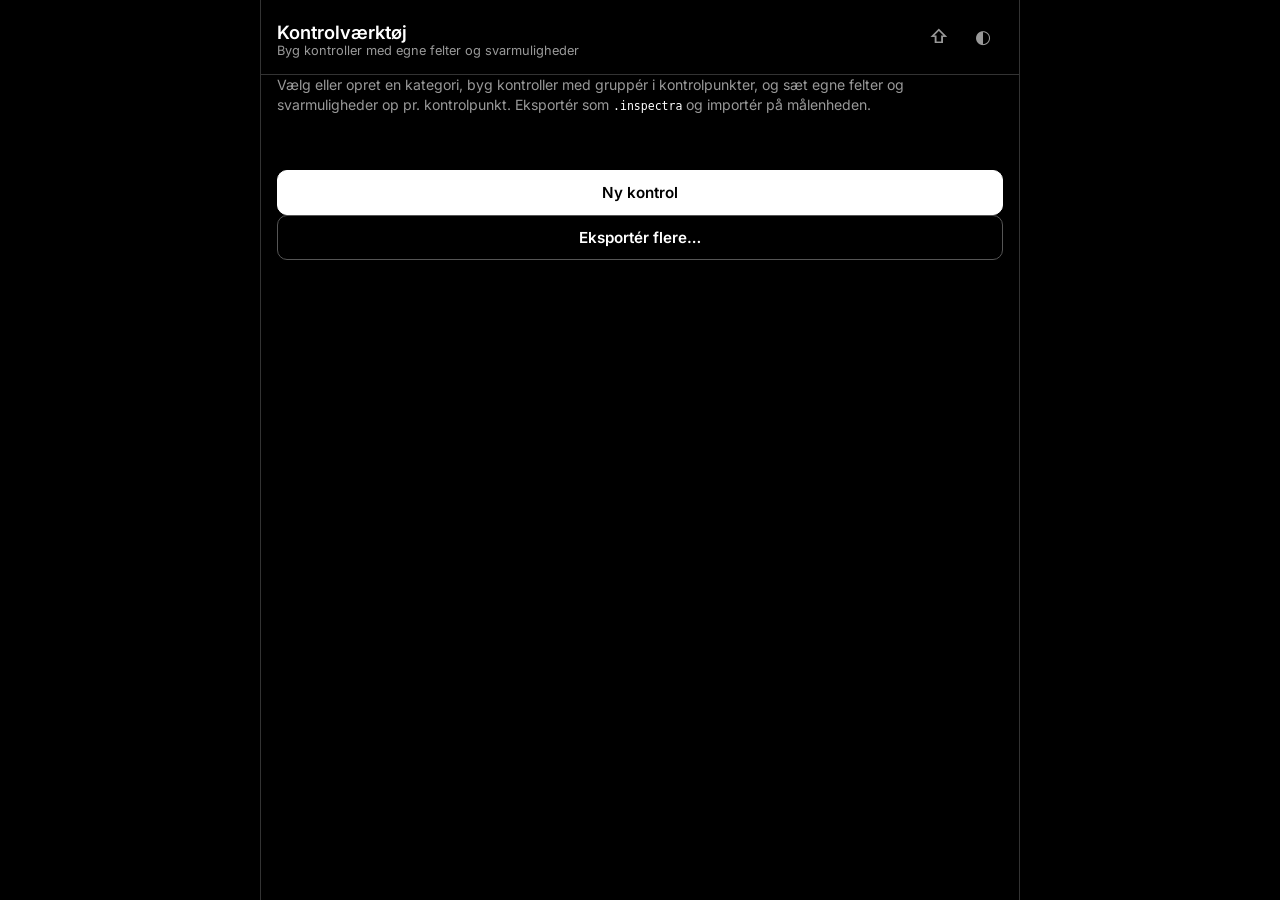
==== commit 37cbf00c: "Use an upload icon for the .inspectra import button The import buttons used a down arrow (download-s" ====
--- a/builder.html
+++ b/builder.html
@@ -34,7 +34,7 @@
       </div>
       <div class="topbar-actions">
         <label class="btn ghost icon file-btn" title="Importér .inspectra">
-          ⇩
+          ⇧
           <input id="import-template-file" type="file" accept=".inspectra,application/json" />
         </label>
         <button type="button" id="btn-theme" class="btn ghost icon theme-toggle" title="Skift tema">◐</button>
@@ -81,6 +81,10 @@
     <div class="modal-content" id="export-modal-body"></div>
   </div>
 
+  <div id="dialog-modal" class="modal hidden">
+    <div class="modal-content" id="dialog-modal-body"></div>
+  </div>
+
   <div id="toast" class="toast hidden" role="status"></div>
 
   <script type="module" src="js/builder.js"></script>
--- a/css/styles.css
+++ b/css/styles.css
@@ -179,11 +179,12 @@
 /* ── Category bar ──────────────────────────────────── */
 .category-bar {
   display: flex;
+  flex-wrap: wrap;
   gap: 8px;
   padding: 0 16px 12px;
 }
 .category-btn {
-  flex: 1;
+  flex: 0 1 auto;
   font-family: inherit;
   font-weight: 600;
   font-size: 0.9rem;
@@ -199,6 +200,29 @@
   color: var(--primary-text);
   border-color: var(--primary);
 }
+.category-btn-wrap {
+  position: relative;
+  display: inline-flex;
+}
+.category-btn-delete {
+  position: absolute;
+  top: -6px;
+  right: -6px;
+  width: 18px;
+  height: 18px;
+  line-height: 16px;
+  padding: 0;
+  border-radius: 50%;
+  border: 1px solid var(--border-strong);
+  background: var(--surface);
+  color: var(--text-muted);
+  font-size: 0.75rem;
+  cursor: pointer;
+}
+.category-btn-delete:hover {
+  color: var(--text);
+  border-color: var(--text);
+}
 
 .map-panel {
   padding: 0 16px 14px;
@@ -242,6 +266,16 @@
 
 /* ── Route list ────────────────────────────────────── */
 .route-list { padding: 0 16px 24px; display: flex; flex-direction: column; gap: 10px; }
+
+.route-group-heading {
+  margin: 10px 0 -2px;
+  font-size: 0.8rem;
+  font-weight: 700;
+  text-transform: uppercase;
+  letter-spacing: 0.04em;
+  color: var(--text-muted);
+}
+.route-group-heading:first-child { margin-top: 0; }
 
 .route-card {
   background: var(--surface);
@@ -550,6 +584,8 @@
 .photo-preview .placeholder { color: var(--text-muted); font-size: 0.9rem; }
 .modal-actions { display: flex; gap: 10px; }
 .modal-actions .btn { flex: 1; }
+.dialog-message { margin-bottom: 16px; white-space: pre-line; }
+#dialog-modal-body input[type="text"] { margin-bottom: 16px; }
 .photo-actions { flex-wrap: wrap; }
 .photo-actions .file-btn { flex: 1 1 calc(50% - 5px); }
 .photo-actions #btn-photo-done { flex: 1 1 100%; }
